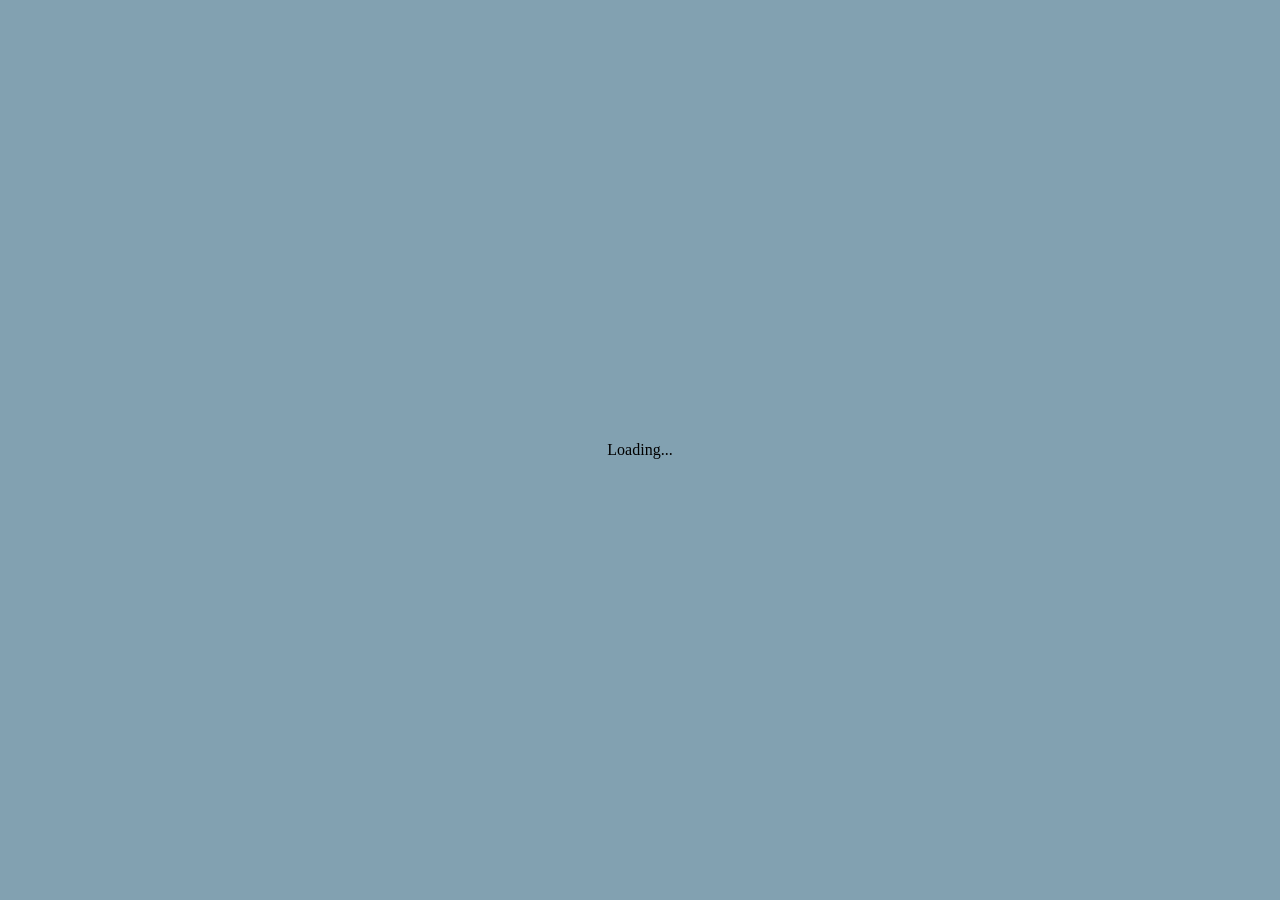
==== tpfinalparte2/index.html @ cc636bb0 "Add files via upload" ====
<!DOCTYPE html>
  <html>
  <head>
  <meta charset="utf-8">
  <meta name="viewport" content="width=device-width, initial-scale=1.0">
  <link rel="stylesheet" href="style.css">
  <title>El Doble Malvado</title>
  <!-- PLEASE NO CHANGES BELOW THIS LINE (UNTIL I SAY SO) -->
  <script language="javascript" type="text/javascript" src="libraries/p5.min.js"></script>
  <script language="javascript" type="text/javascript" src="bala.js"></script>
  <script language="javascript" type="text/javascript" src="boton.js"></script>
  <script language="javascript" type="text/javascript" src="caja.js"></script>
  <script language="javascript" type="text/javascript" src="creditos.js"></script>
  <script language="javascript" type="text/javascript" src="dobleMalvado.js"></script>
  <script language="javascript" type="text/javascript" src="final.js"></script>
  <script language="javascript" type="text/javascript" src="fondo.js"></script>
  <script language="javascript" type="text/javascript" src="inicio.js"></script>
  <script language="javascript" type="text/javascript" src="jugador.js"></script>
  <script language="javascript" type="text/javascript" src="pantInstrucc.js"></script>
  <script language="javascript" type="text/javascript" src="pantPerdiste.js"></script>
  <script language="javascript" type="text/javascript" src="reinicio.js"></script>
  <script language="javascript" type="text/javascript" src="tpfinalparte_2.js"></script>
  <!-- OK, YOU CAN MAKE CHANGES BELOW THIS LINE AGAIN -->
  </head>

  <body>
  </body>
  </html>
---- tpfinalparte2/style.css ----
body {
  margin: 0;
  height: 100vh;
  display: flex;                
  justify-content: center;   
  align-items: center;         
  background-color: rgb(130, 161, 177);
}

canvas {
  display: block;
  border: 4px;
  border-style: solid;
  border-color: rgb(227, 228, 229);
  border-radius: 10px;
}
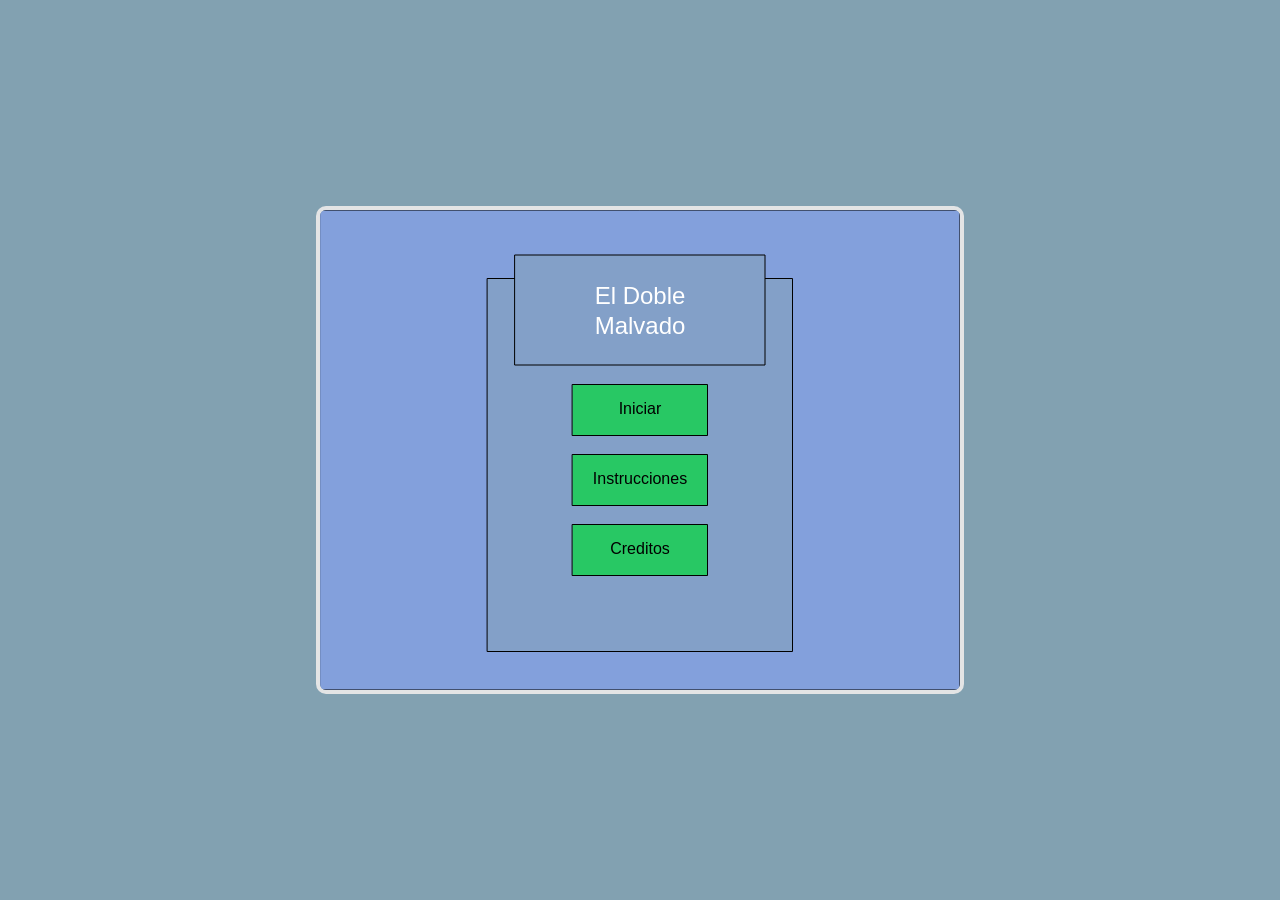
==== commit 31a97994: "Add files via upload" ====
--- a/tpfinalparte2/index.html
+++ b/tpfinalparte2/index.html
@@ -1,17 +1,19 @@
 <!DOCTYPE html>
-  <html>
-  <head>
+<html>
+<head>
   <meta charset="utf-8">
+   <title>El Doble Malvado</title>
   <meta name="viewport" content="width=device-width, initial-scale=1.0">
   <link rel="stylesheet" href="style.css">
-  <title>El Doble Malvado</title>
+
   <!-- PLEASE NO CHANGES BELOW THIS LINE (UNTIL I SAY SO) -->
   <script language="javascript" type="text/javascript" src="libraries/p5.min.js"></script>
+  <script language="javascript" type="text/javascript" src="libraries/p5.sound.min.js"></script>
   <script language="javascript" type="text/javascript" src="bala.js"></script>
   <script language="javascript" type="text/javascript" src="boton.js"></script>
   <script language="javascript" type="text/javascript" src="caja.js"></script>
   <script language="javascript" type="text/javascript" src="creditos.js"></script>
-  <script language="javascript" type="text/javascript" src="dobleMalvado.js"></script>
+  <script language="javascript" type="text/javascript" src="doblemal.js"></script>
   <script language="javascript" type="text/javascript" src="final.js"></script>
   <script language="javascript" type="text/javascript" src="fondo.js"></script>
   <script language="javascript" type="text/javascript" src="inicio.js"></script>
@@ -19,10 +21,17 @@
   <script language="javascript" type="text/javascript" src="pantInstrucc.js"></script>
   <script language="javascript" type="text/javascript" src="pantPerdiste.js"></script>
   <script language="javascript" type="text/javascript" src="reinicio.js"></script>
-  <script language="javascript" type="text/javascript" src="tpfinalparte_2.js"></script>
+  <script language="javascript" type="text/javascript" src="tpfinalparte2.js"></script>
   <!-- OK, YOU CAN MAKE CHANGES BELOW THIS LINE AGAIN -->
-  </head>
 
-  <body>
-  </body>
-  </html>
+  <style>
+    body {
+      padding: 0;
+      margin: 0;
+    }
+  </style>
+</head>
+
+<body>
+</body>
+</html>
